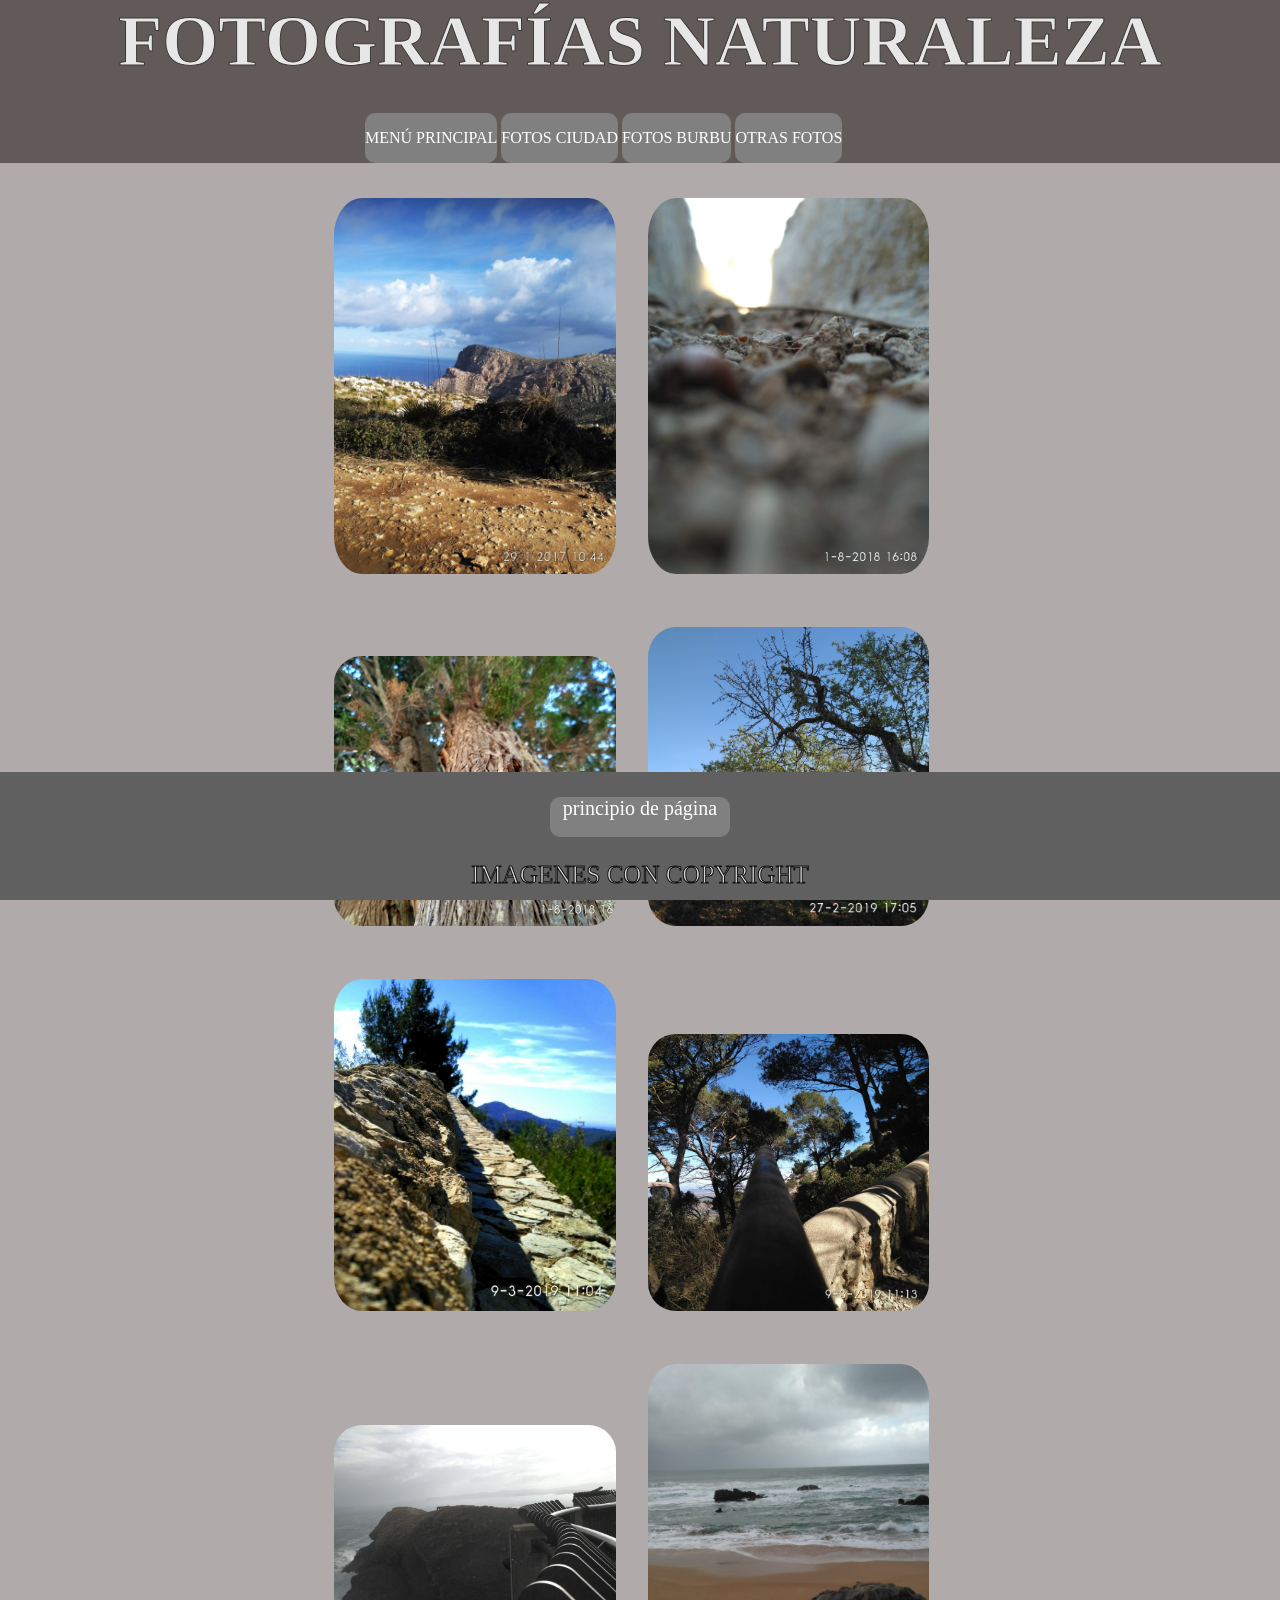
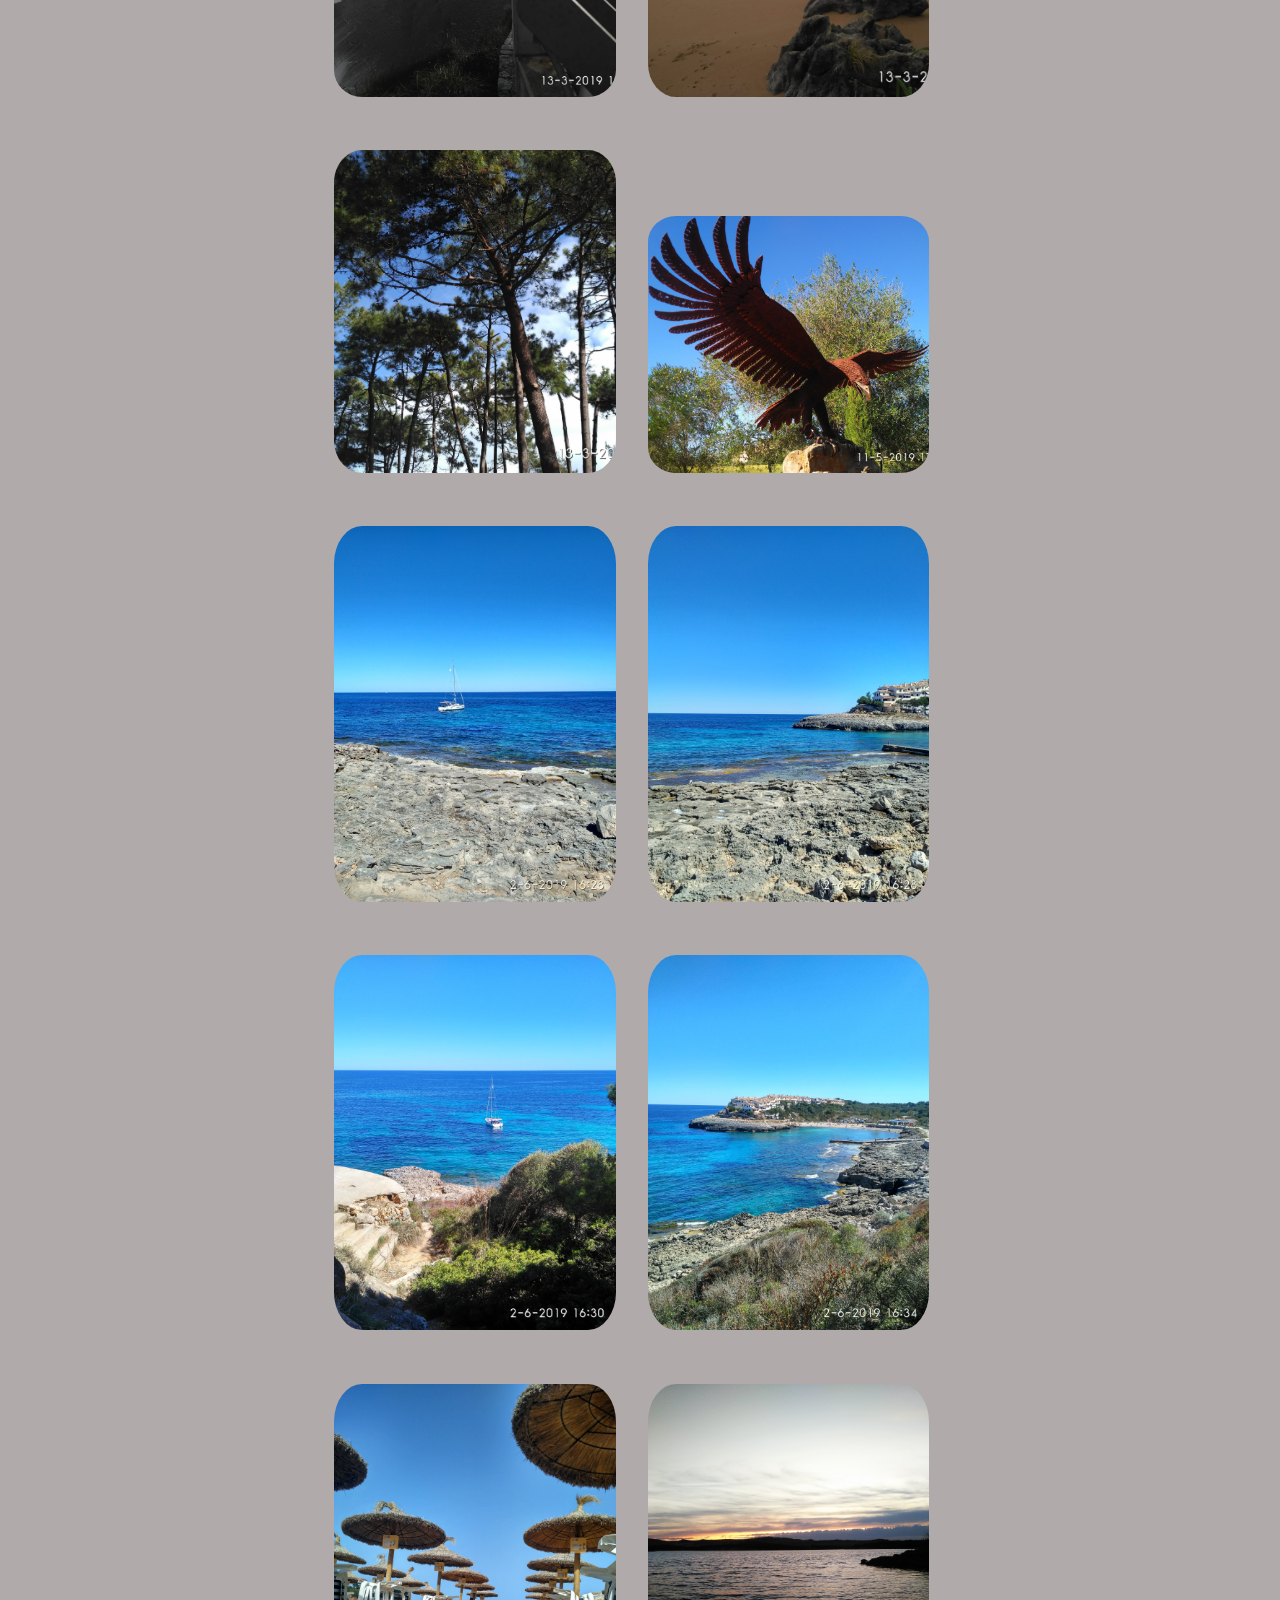
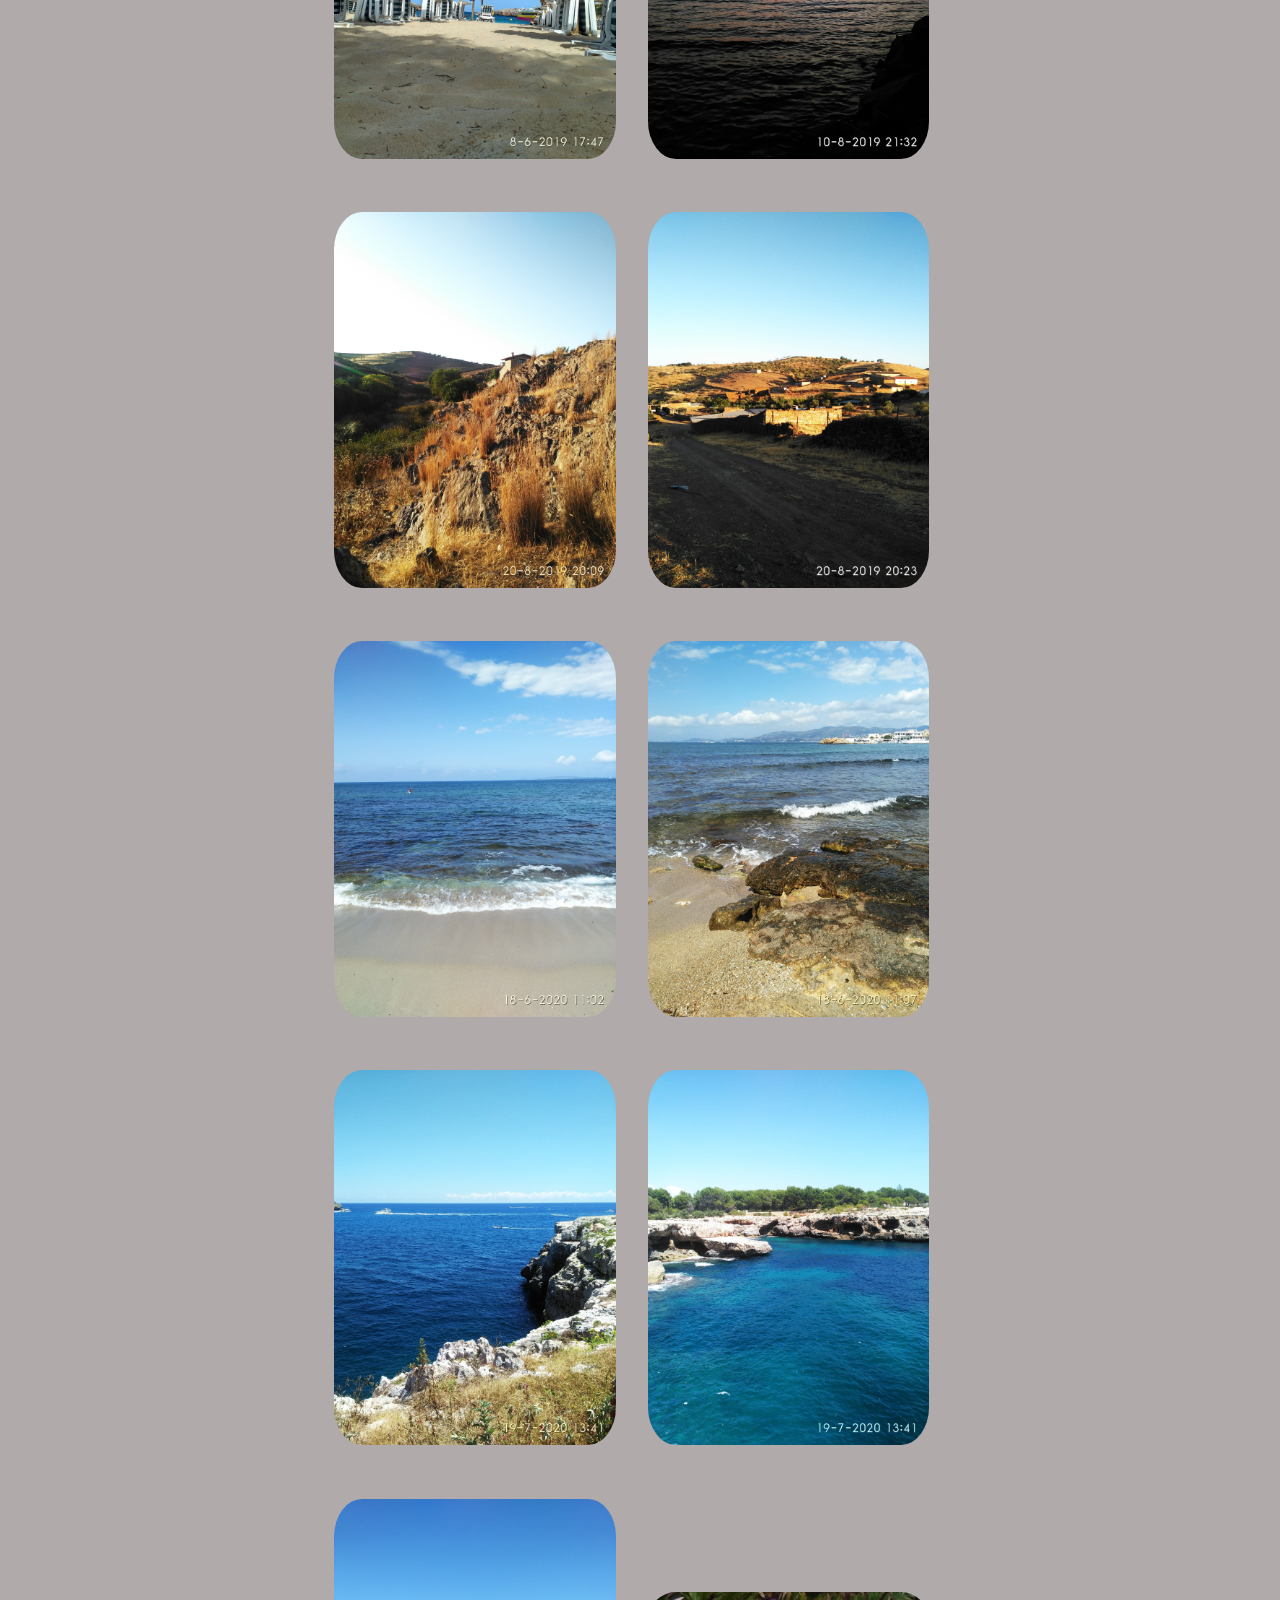
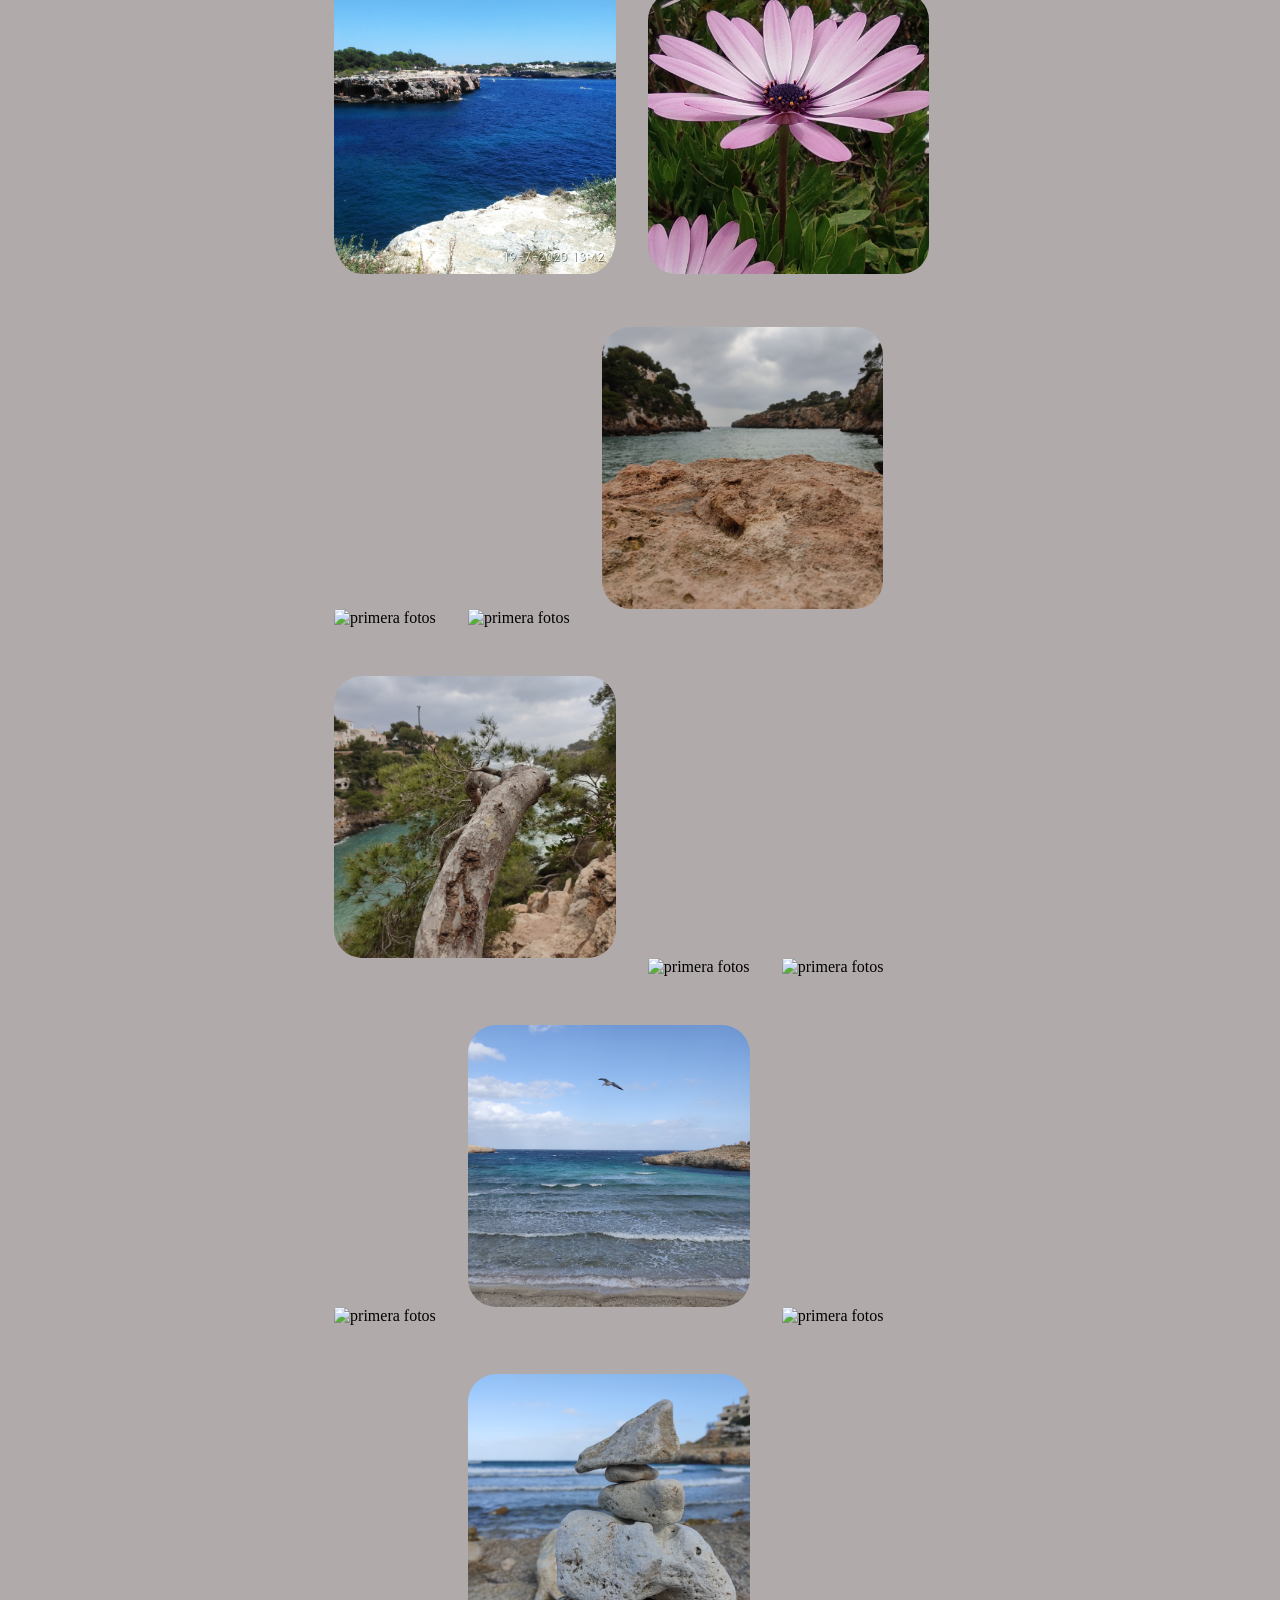
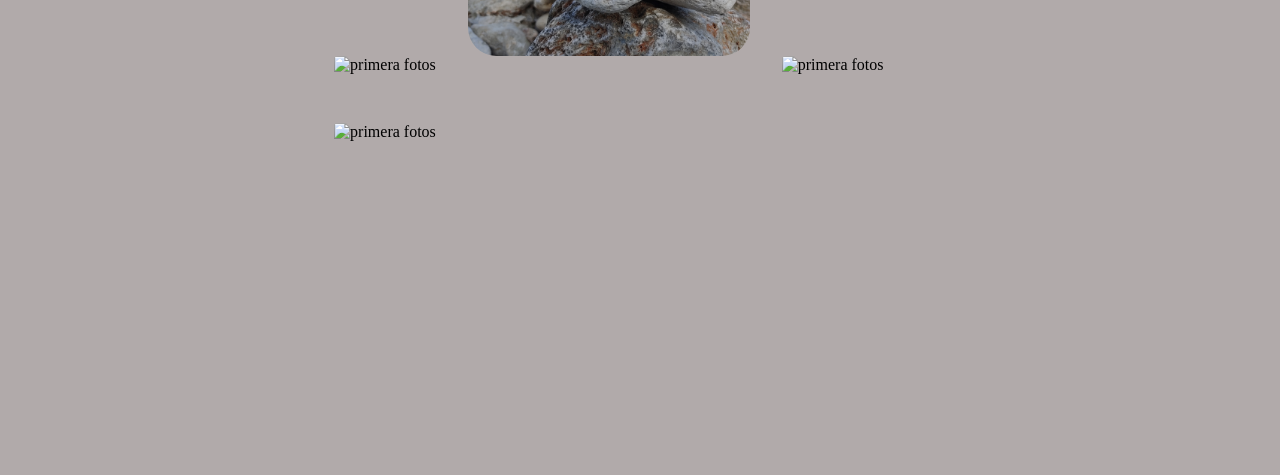
==== FOTOSNATURALEZA.html @ b9c5e9a5 "nuevo commit" ====
<!DOCTYPE html>
<html lang="es">

<head>
    <meta charset="UTF-8">
    <meta http-equiv="X-UA-Compatible" content="IE=edge">
    <meta name="viewport" content="width=device-width, initial-scale=1.0">
    <title>Fotos Burbu</title>
    <link rel="stylesheet" href="css/style.css">
</head>

<body>
    <header id="principio">
        <h1>
           FOTOGRAFÍAS NATURALEZA
        </h1>
        <nav>
            <a href="index.html" title="MENÚ PRINCIPAL">MENÚ PRINCIPAL</a>
            <a href="FOTOSCIUDAD.html"title="FOTOS CIUDAD">FOTOS CIUDAD</a>
            <a href="FOTOSBURBU.html" title="FOTOS BURBU">FOTOS BURBU</a>
            <a href="OTRASFOTOS.html" title="OTRAS FOTOS">OTRAS FOTOS</a>
        </nav>

    </header>
    <main>
        <section>
            <a>
                <img src="fotos/naturaleza/naturaleza1.jpg" alt="primera fotos">
            </a>
            <a>
                <img src="fotos/naturaleza/naturaleza2.jpg" alt="primera fotos">
            </a>
            <a>
                <img src="fotos/naturaleza/naturaleza3.jpg" alt="primera fotos">
            </a>
            <a>
                <img src="fotos/naturaleza/naturaleza4.jpg" alt="primera fotos">
            </a>
            <a>
                <img src="fotos/naturaleza/naturaleza5.jpg" alt="primera fotos">
            </a>
            <a>
                <img src="fotos/naturaleza/naturaleza6.jpg" alt="primera fotos">
            </a>
            <a>
                <img src="fotos/naturaleza/naturaleza7.jpg" alt="primera fotos">
            </a>
            <a>
                <img src="fotos/naturaleza/naturaleza8.jpg" alt="primera fotos">
            </a>
            <a>
                <img src="fotos/naturaleza/naturaleza9.jpg" alt="primera fotos">
            </a>
            <a>
                <img src="fotos/naturaleza/naturaleza10.jpg" alt="primera fotos">
            </a>
            <a>
                <img src="fotos/naturaleza/naturaleza11.jpg" alt="primera fotos">
            </a>
            <a>
                <img src="fotos/naturaleza/naturaleza12.jpg" alt="primera fotos">
            </a>
            <a>
                <img src="fotos/naturaleza/naturaleza13.jpg" alt="primera fotos">
            </a>
            <a>
                <img src="fotos/naturaleza/naturaleza14.jpg" alt="primera fotos">
            </a>
            <a>
                <img src="fotos/naturaleza/naturaleza15.jpg" alt="primera fotos">
            </a>
            <a>
                <img src="fotos/naturaleza/naturaleza16.jpg" alt="primera fotos">
            </a>
            <a>
                <img src="fotos/naturaleza/naturaleza17.jpg" alt="primera fotos">
            </a>
            <a>
                <img src="fotos/naturaleza/naturaleza18.jpg" alt="primera fotos">
            </a>
            <a>
                <img src="fotos/naturaleza/naturaleza19.jpg" alt="primera fotos">
            </a>
            <a>
                <img src="fotos/naturaleza/naturaleza20.jpg" alt="primera fotos">
            </a>
            <a>
                <img src="fotos/naturaleza/naturaleza21.jpg" alt="primera fotos">
            </a>
            <a>
                <img src="fotos/naturaleza/naturaleza22.jpg" alt="primera fotos">
            </a>
            <a>
                <img src="fotos/naturaleza/naturaleza23.jpg" alt="primera fotos">
            </a>
            <a>
                <img src="fotos/naturaleza/naturaleza24.jpg" alt="primera fotos">
            </a>
            <a>
                <img src="fotos/naturaleza/naturaleza25.jpg" alt="primera fotos">
            </a>
            <a>
                <img src="fotos/naturaleza/naturaleza26.jpg" alt="primera fotos">
            </a>
            <a>
                <img src="fotos/naturaleza/naturaleza27.jpg" alt="primera fotos">
            </a>
            <a>
                <img src="fotos/naturaleza/naturaleza28.jpg" alt="primera fotos">
            </a>
            <a>
                <img src="fotos/naturaleza/naturaleza29.jpg" alt="primera fotos">
            </a>
            <a>
                <img src="fotos/naturaleza/naturaleza30.jpg" alt="primera fotos">
            </a>
            <a>
                <img src="fotos/naturaleza/naturaleza31.jpg" alt="primera fotos">
            </a>
            <a>
                <img src="fotos/naturaleza/naturaleza32.jpg" alt="primera fotos">
            </a>
            <a>
                <img src="fotos/naturaleza/naturaleza33.jpg" alt="primera fotos">
            </a>
            <a>
                <img src="fotos/naturaleza/naturaleza34.jpg" alt="primera fotos">
            </a>
            <a>
                <img src="fotos/naturaleza/naturaleza35.jpg" alt="primera fotos">
            </a>
            <a>
                <img src="fotos/naturaleza/naturaleza36.jpg" alt="primera fotos">
            </a>
            <a>
                <img src="fotos/naturaleza/naturaleza37.jpg" alt="primera fotos">
            </a>
        </section>
    </main>
    <footer>
        <a href="#principio">principio de página</a>
        <p>IMAGENES CON COPYRIGHT</p>
    </footer>
</body>

</html>
---- css/style.css ----
*{
margin-left: 0px;
margin-right: 0px;
margin-top: 0px;
margin-bottom: 0px;
margin: 0px auto 0;
}
/* ------------------cabecera--------------------*/

header{
width: 100%;
min-height: 150px;
background-color: rgb(97, 90, 89);
}
header h1{
-webkit-text-stroke: 1px rgb(61, 57, 57);
text-align: center;
font-size: 450%;
color: rgb(231, 231, 231);
}
nav{
width: 550px;
height: 50px;
margin: 30px auto 0;
border-radius: 10px;
}
nav a{
display: inline-block;
height: 50px;
text-align: center;
line-height: 50px;
color: white;
background-color: grey;
text-decoration: none;
border-radius: 10px;
}
nav a:hover{
background-color: rgb(168, 161, 128);
}

/* -------------------cuerpo--------------- */

body{
background-color: rgb(177, 170, 170);
}
.oculto{
display: none;
}
article img{
border-radius: 20px;
width: 100%;
height: 80%;
}
article {
margin-left: 20%;
margin-right: 20%;
margin-bottom: 25%;
}
div p{
margin-top: 5%;
text-align: center;
margin-left: 20%;
margin-right: 20%;
color: rgb(255, 255, 255);
min-height: 100px;
background-color: grey;
border-radius: 10px;
font-size: 20px;
}
form{
margin-top: 5%;
margin-bottom: 30px;
margin-left: 22%;
}
form input{
height: 60px;
width: 17%;
font-size: 80%;
border-radius: 10px;
margin-right: 1%;
}
form input:hover{
background-color: rgb(168, 161, 128);
}
/*  --cuerpo de fotos-- */
section{
margin-bottom: 25%;
margin-left: 25%;
margin-right: 20%;
}
section a img{
margin :2%;
margin-top: 5%;
border-radius: 10%;
width: 40%;
height: 80%;
}
/*  -----------pie------------- */
footer{
position: fixed;
left: 0;
bottom: 0;
width: 100%;
min-height: 50px;
background-color: rgb(97, 96, 96);
}
footer p{
text-align: center;
line-height: 50px;
font-size: 25px;
font-family: fantasy;
color: rgb(216, 215, 215);
-webkit-text-stroke: 1px rgb(19, 18, 18);
}
footer a{
display: block;
margin-left: auto;
margin-right: auto;
margin-top: 2%;
margin-bottom: 1%;
width: 180px;
height: 40px;
font-size: 20px;
background-color: grey;
color: white;
border-radius: 10px;
text-align: center;
text-decoration: none;
}
footer a:hover{
background-color: rgb(168, 161, 128);
}
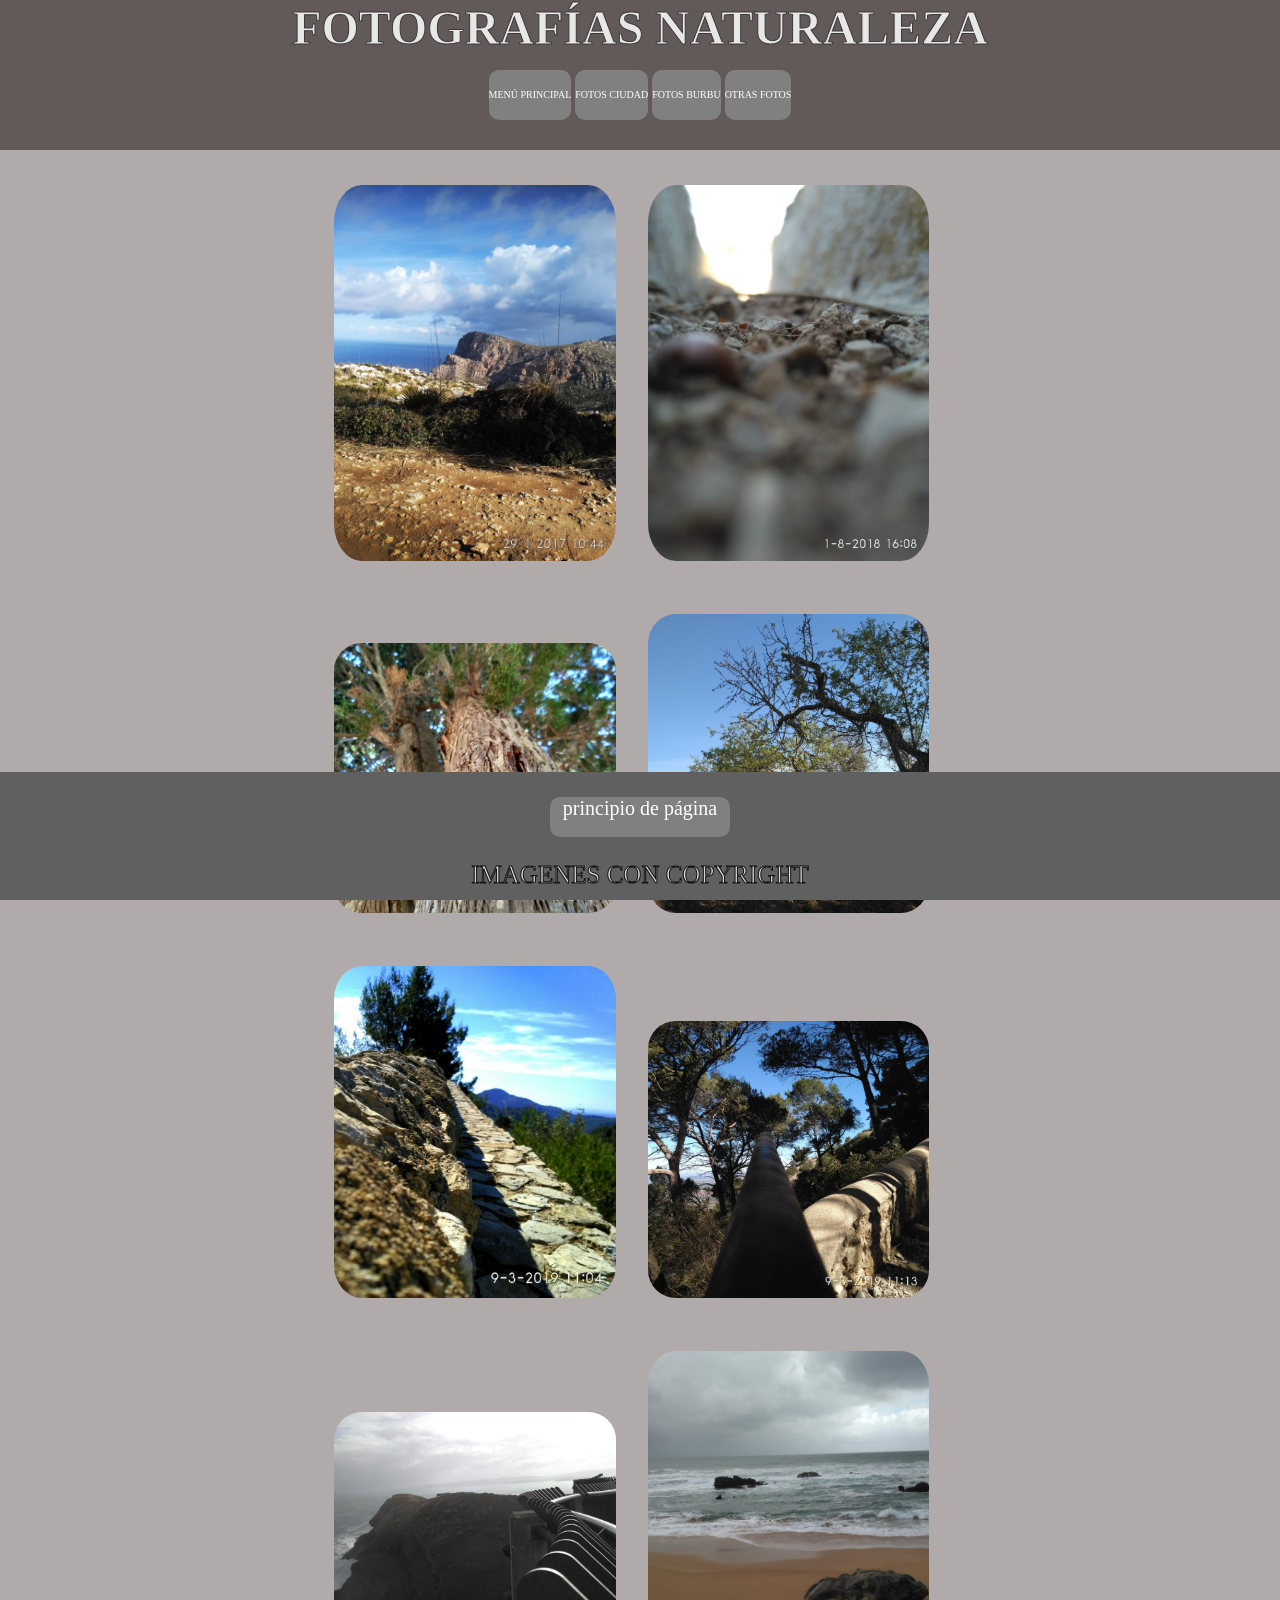
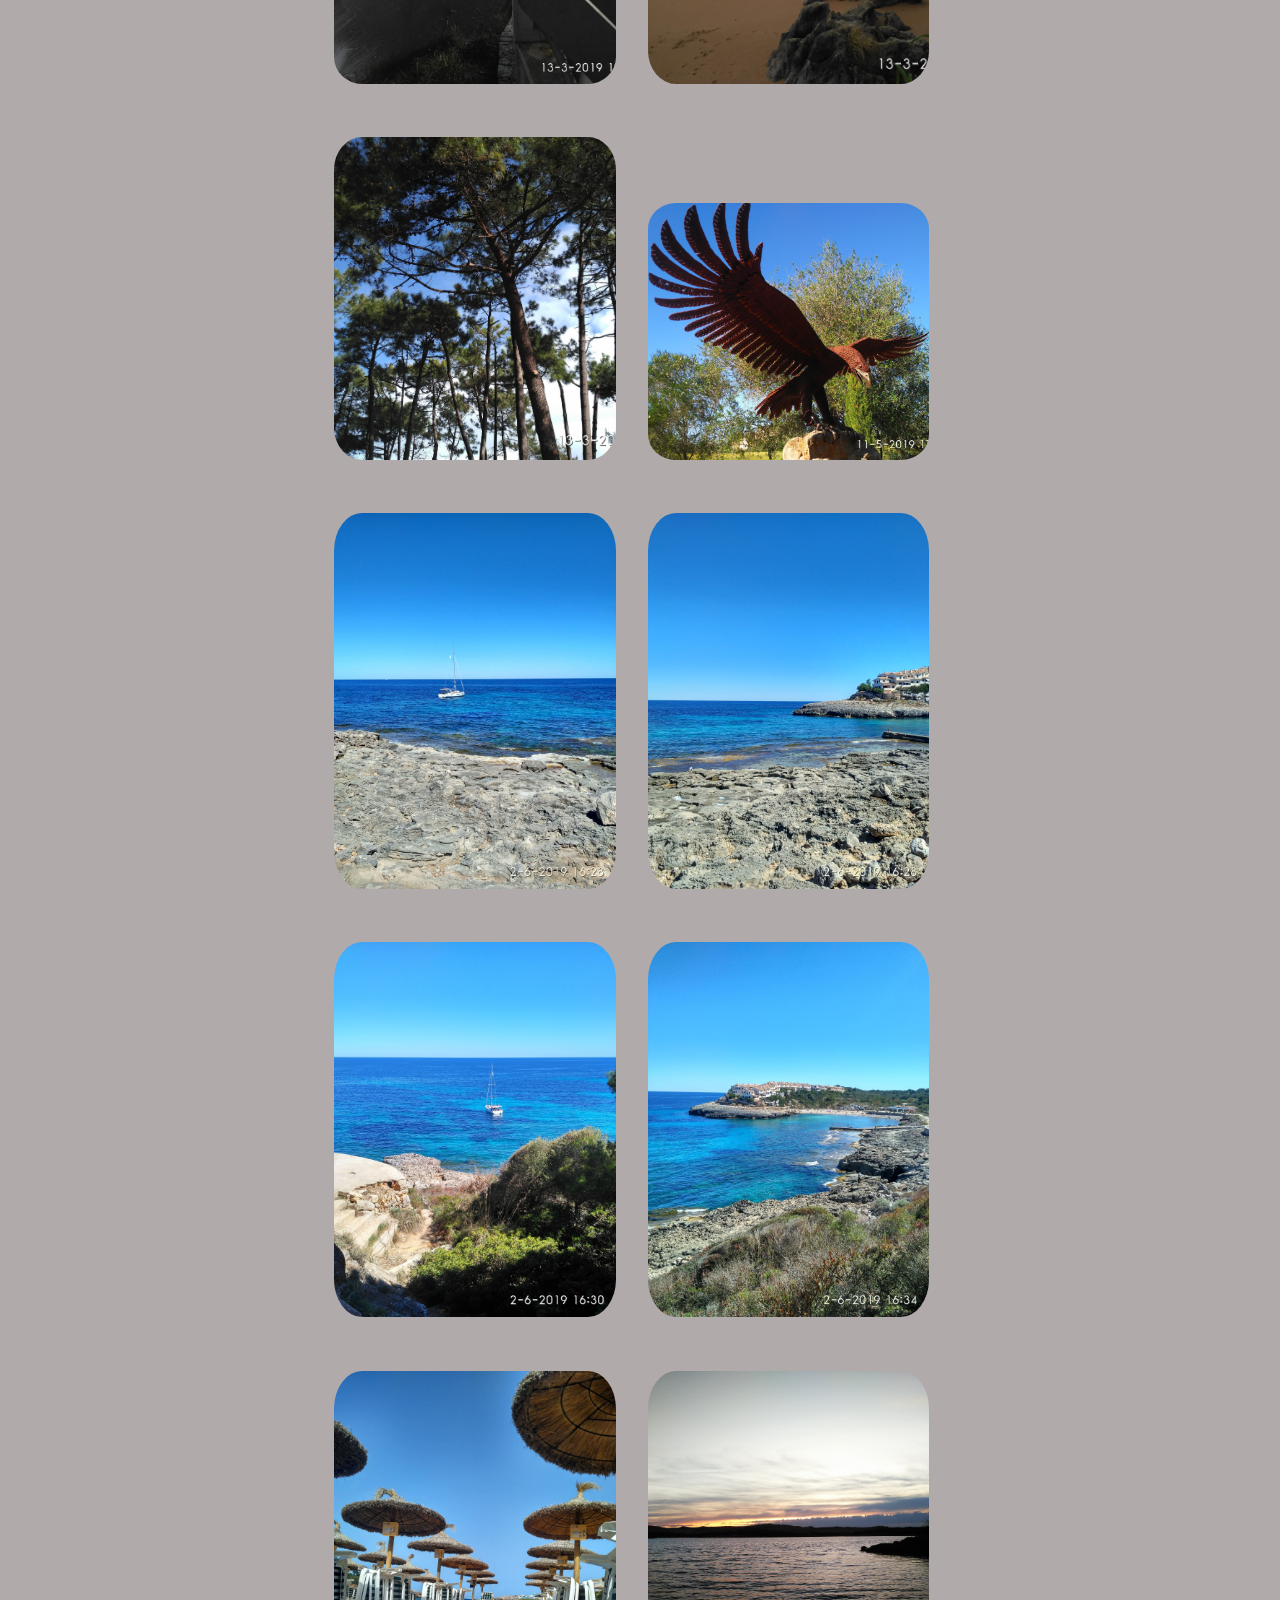
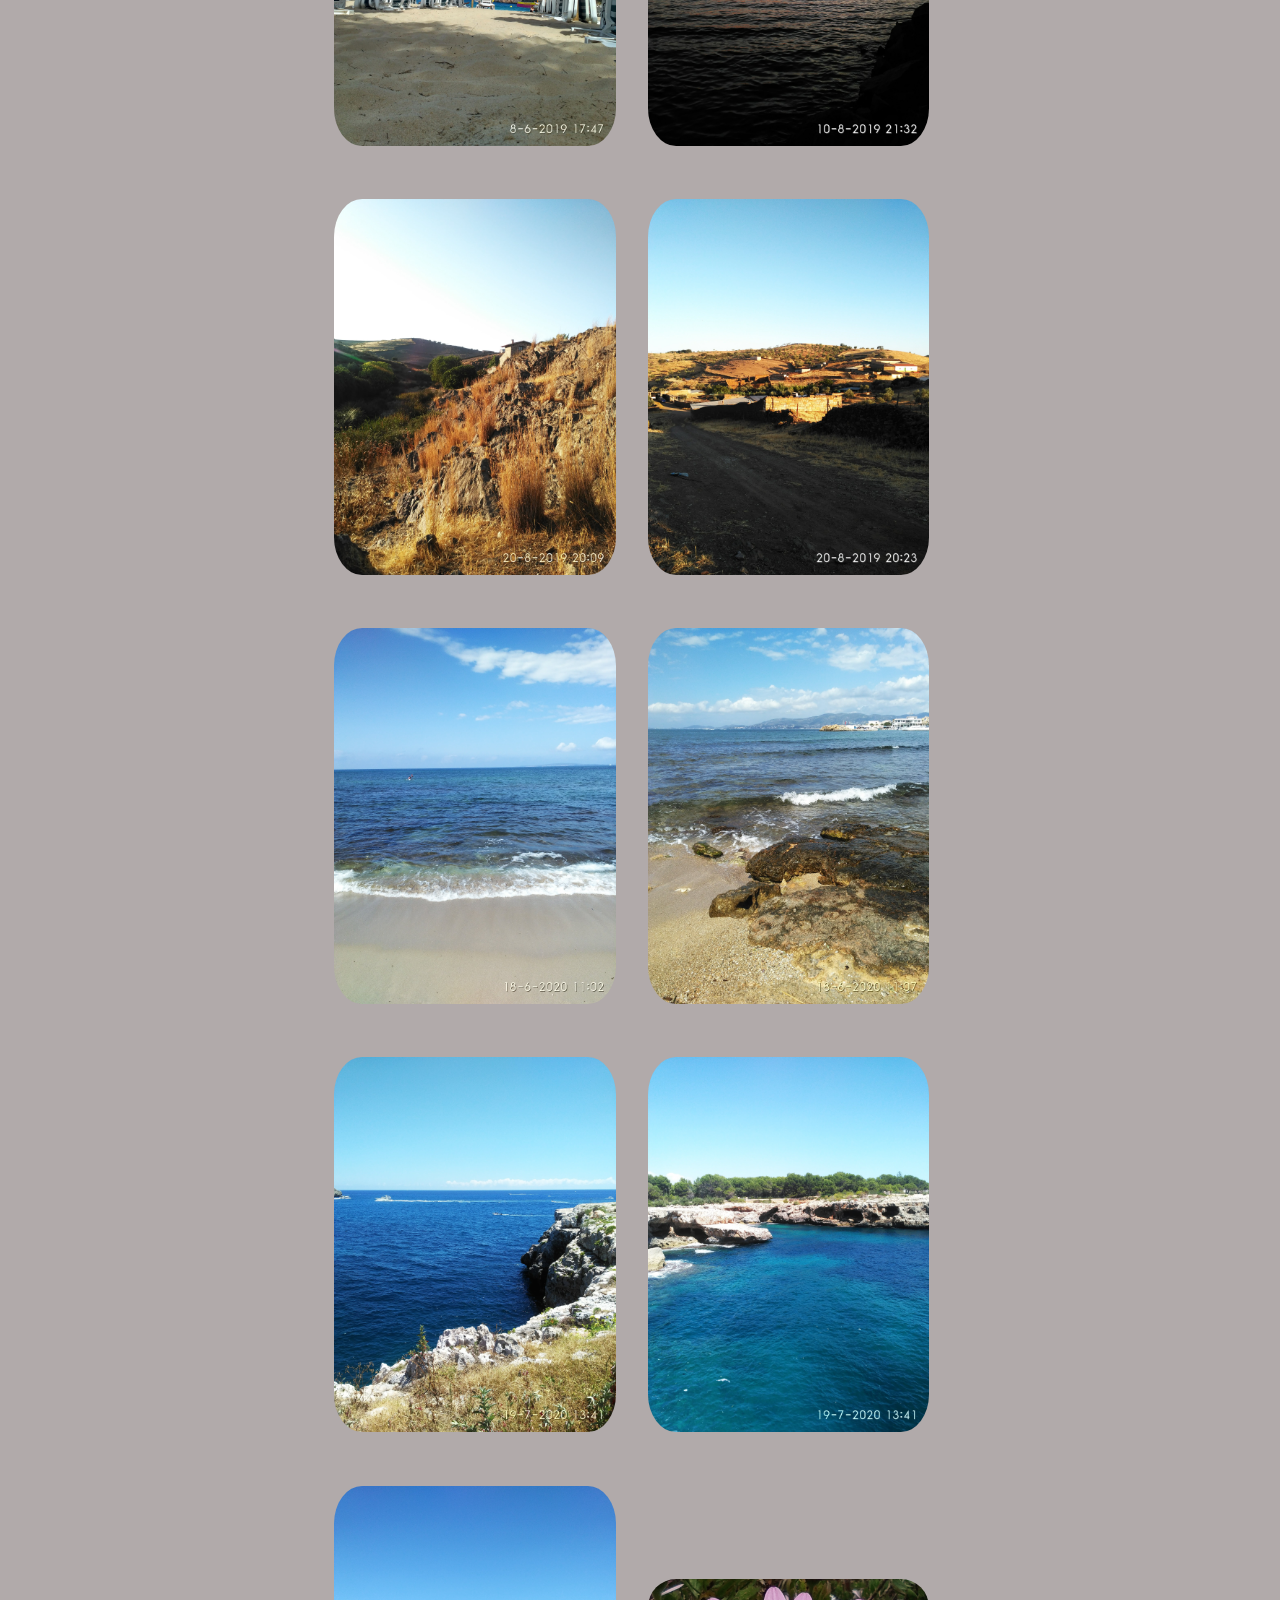
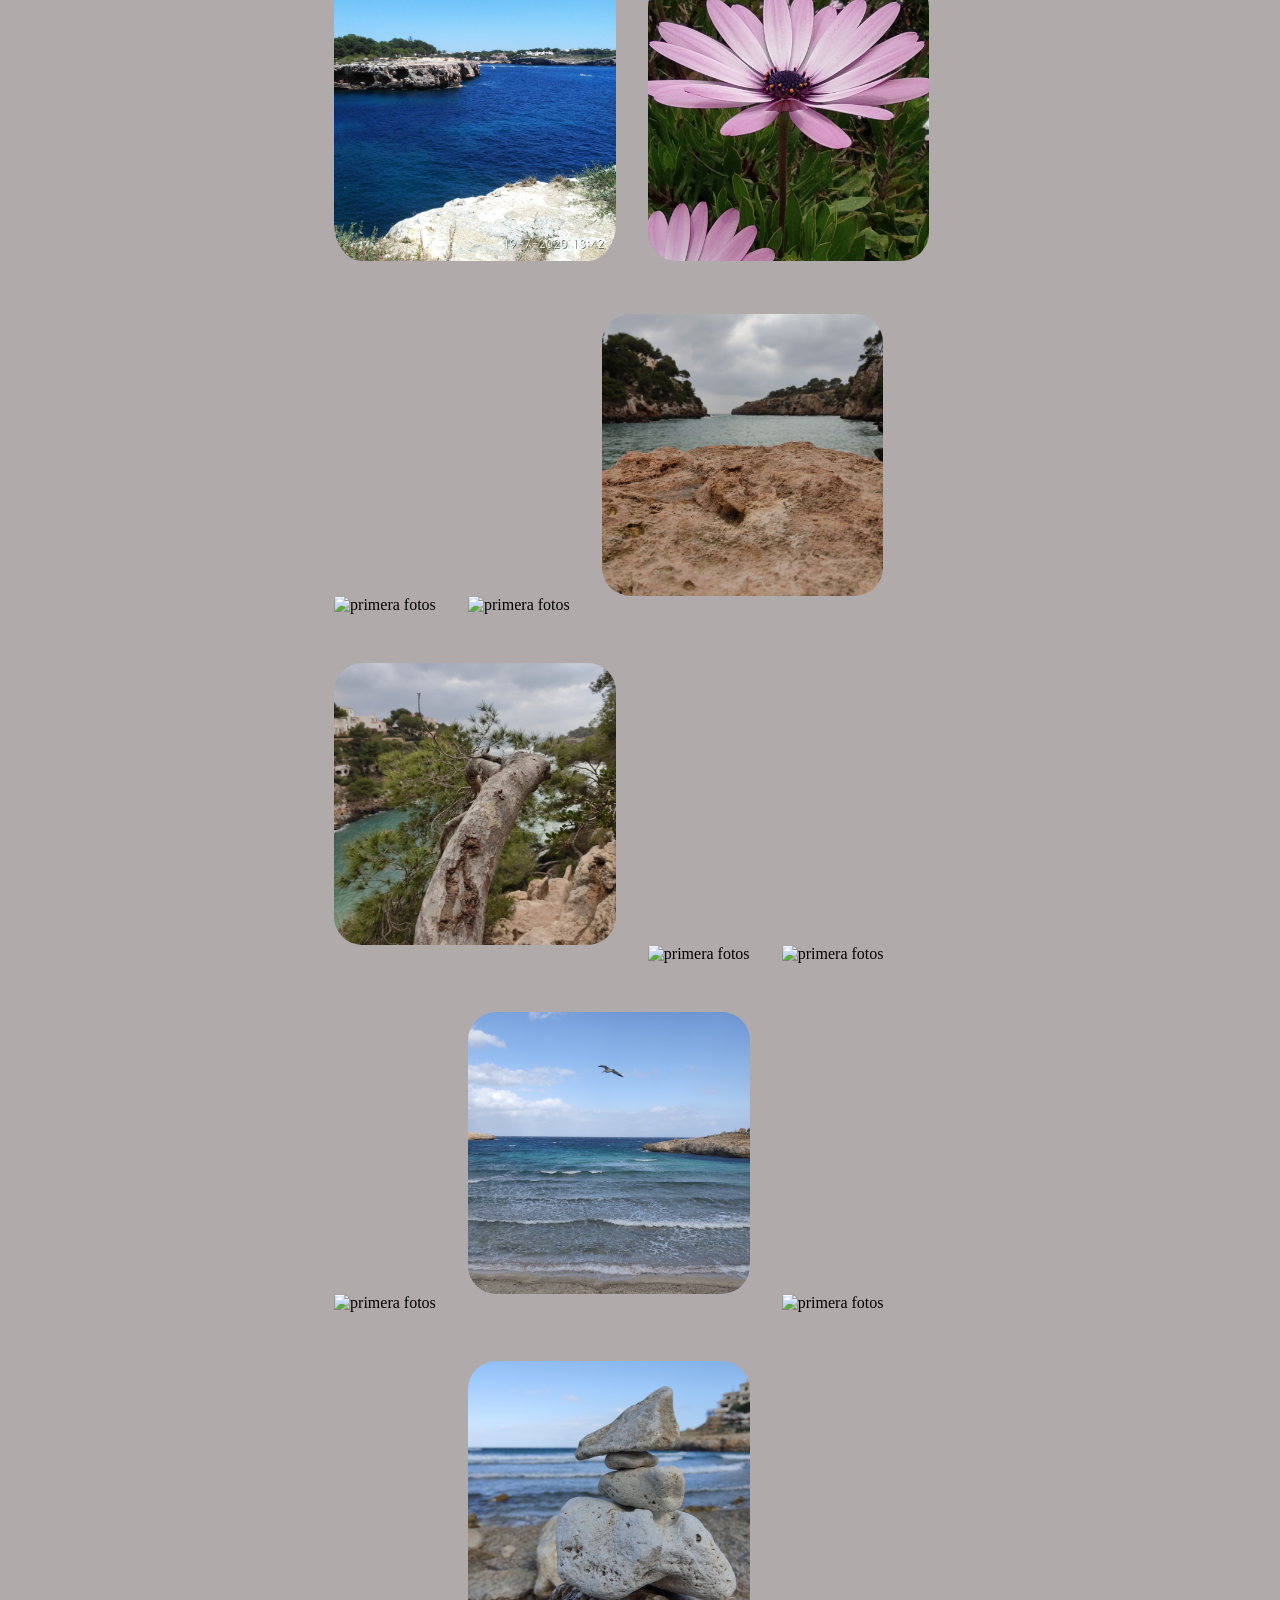
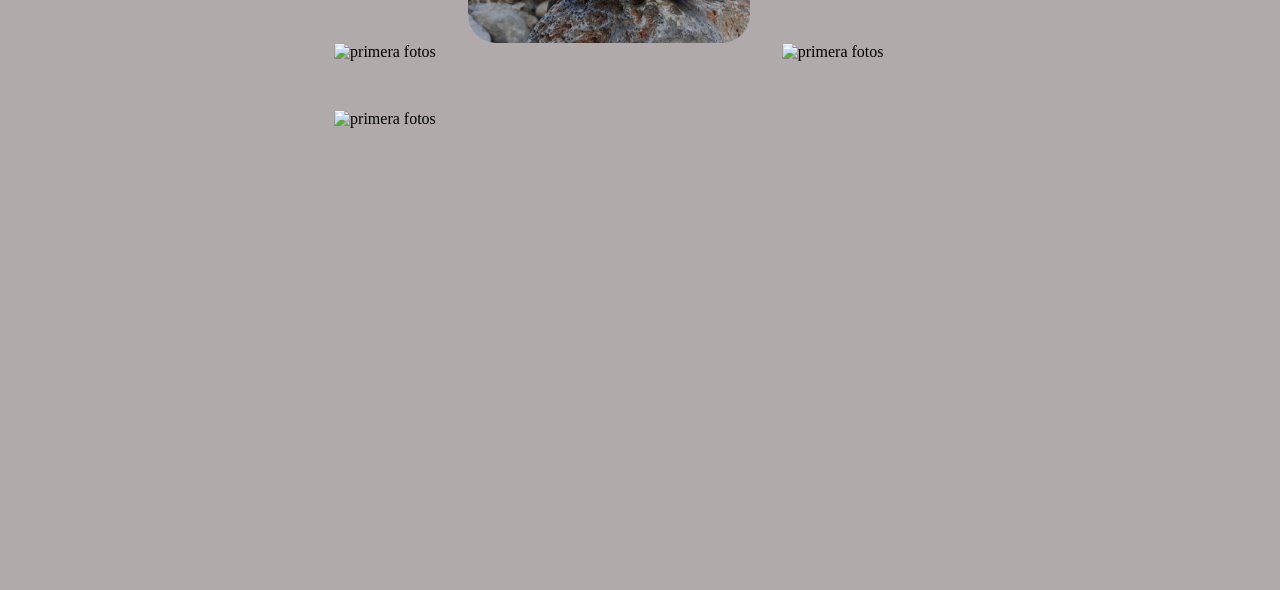
==== commit 0f9248ca: "nuevo commitk" ====
--- a/FOTOSNATURALEZA.html
+++ b/FOTOSNATURALEZA.html
@@ -12,11 +12,11 @@
 <body>
     <header id="principio">
         <h1>
-           FOTOGRAFÍAS NATURALEZA
+            FOTOGRAFÍAS NATURALEZA
         </h1>
         <nav>
-            <a href="index.html" title="MENÚ PRINCIPAL">MENÚ PRINCIPAL</a>
-            <a href="FOTOSCIUDAD.html"title="FOTOS CIUDAD">FOTOS CIUDAD</a>
+            <a href="index.html" title="MENÚ PRINCIPAL"> MENÚ PRINCIPAL </a>
+            <a href="FOTOSCIUDAD.html" title="FOTOS CIUDAD">FOTOS CIUDAD</a>
             <a href="FOTOSBURBU.html" title="FOTOS BURBU">FOTOS BURBU</a>
             <a href="OTRASFOTOS.html" title="OTRAS FOTOS">OTRAS FOTOS</a>
         </nav>
--- a/css/style.css
+++ b/css/style.css
@@ -16,24 +16,26 @@
 header h1{
 -webkit-text-stroke: 1px rgb(61, 57, 57);
 text-align: center;
-font-size: 450%;
+font-size: 300%;
 color: rgb(231, 231, 231);
 }
 nav{
-width: 550px;
+width: 340px;
 height: 50px;
-margin: 30px auto 0;
-border-radius: 10px;
+margin: 15px auto 0;
+text-align: center;
 }
 nav a{
 display: inline-block;
+margin-left: auto;
+margin-right: auto;
 height: 50px;
-text-align: center;
 line-height: 50px;
 color: white;
 background-color: grey;
 text-decoration: none;
 border-radius: 10px;
+font-size: 10px;
 }
 nav a:hover{
 background-color: rgb(168, 161, 128);
@@ -55,7 +57,7 @@
 article {
 margin-left: 20%;
 margin-right: 20%;
-margin-bottom: 25%;
+margin-bottom: 35%;
 }
 div p{
 margin-top: 5%;
@@ -71,12 +73,12 @@
 form{
 margin-top: 5%;
 margin-bottom: 30px;
-margin-left: 22%;
+margin-left: 20%;
 }
 form input{
 height: 60px;
-width: 17%;
-font-size: 80%;
+width: 18%;
+font-size: 20%;
 border-radius: 10px;
 margin-right: 1%;
 }
@@ -85,10 +87,11 @@
 }
 /*  --cuerpo de fotos-- */
 section{
-margin-bottom: 25%;
+margin-bottom: 35%;
 margin-left: 25%;
 margin-right: 20%;
 }
+
 section a img{
 margin :2%;
 margin-top: 5%;
